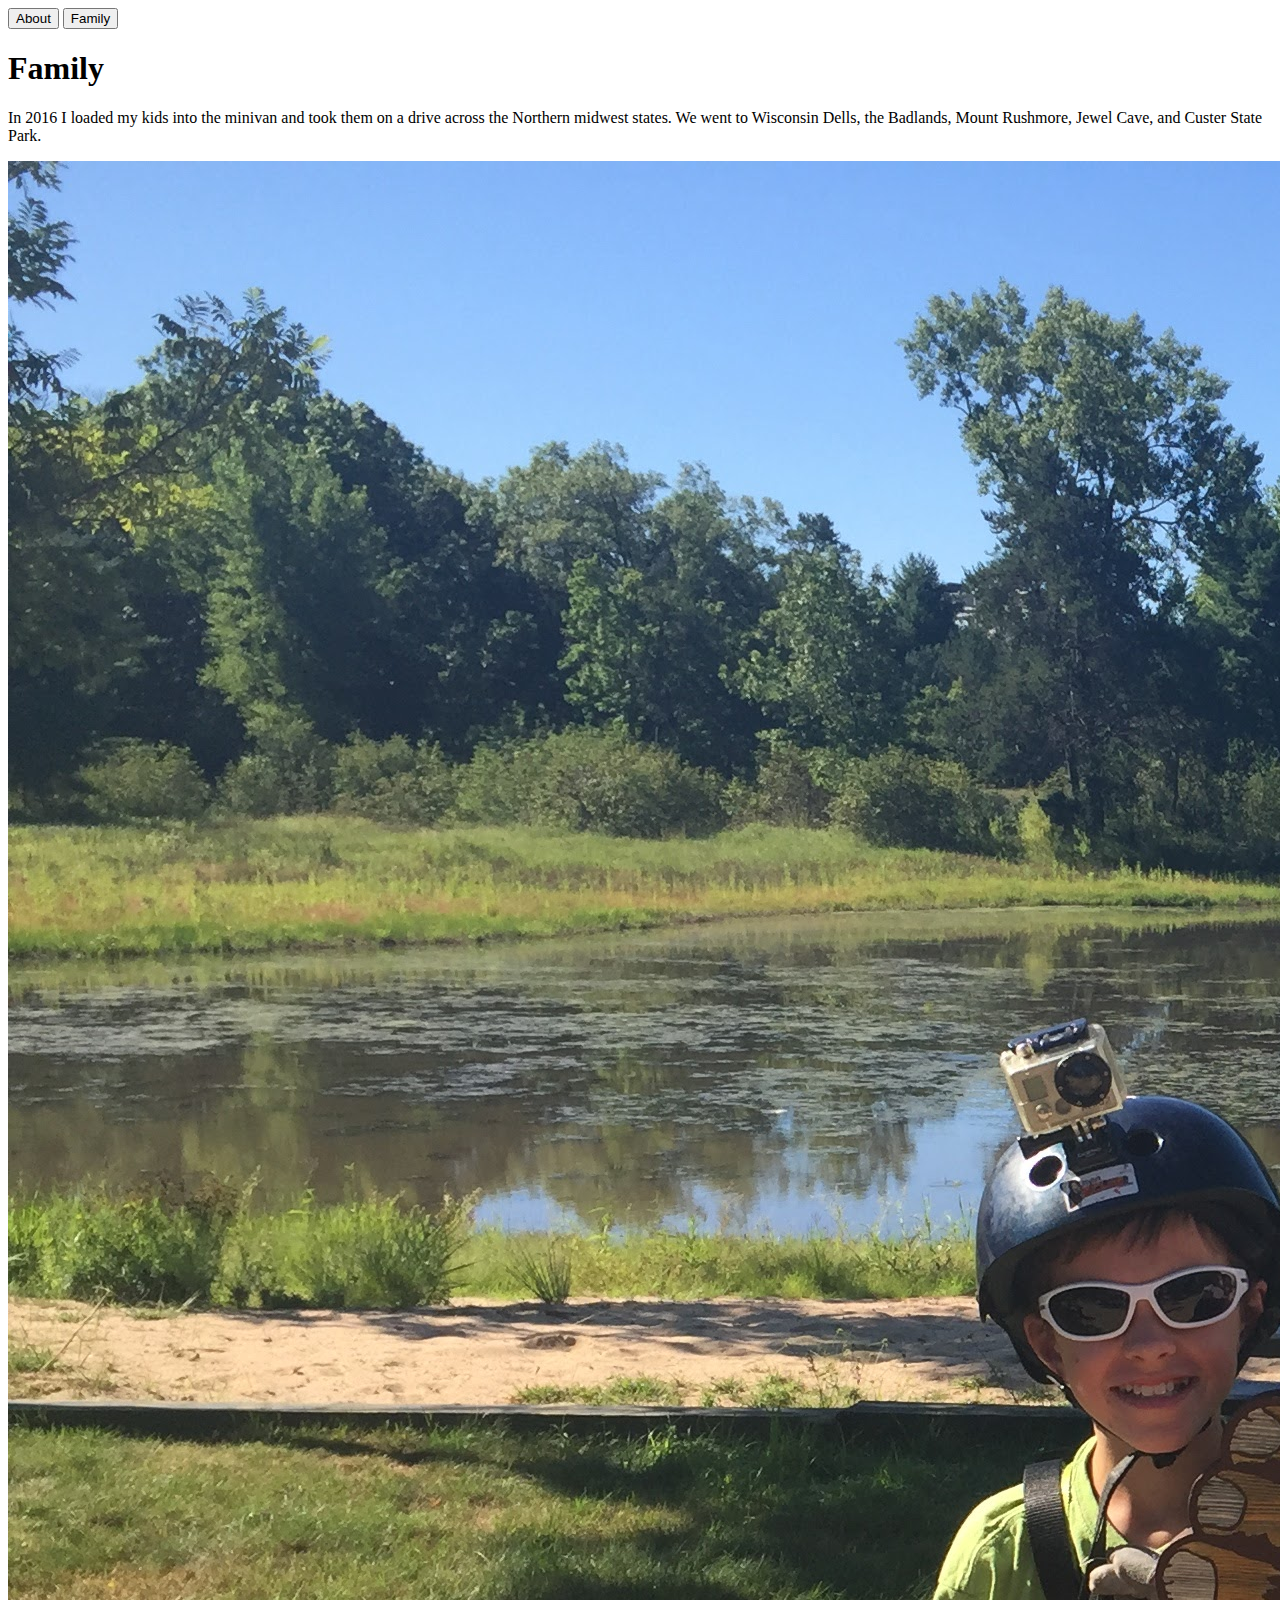
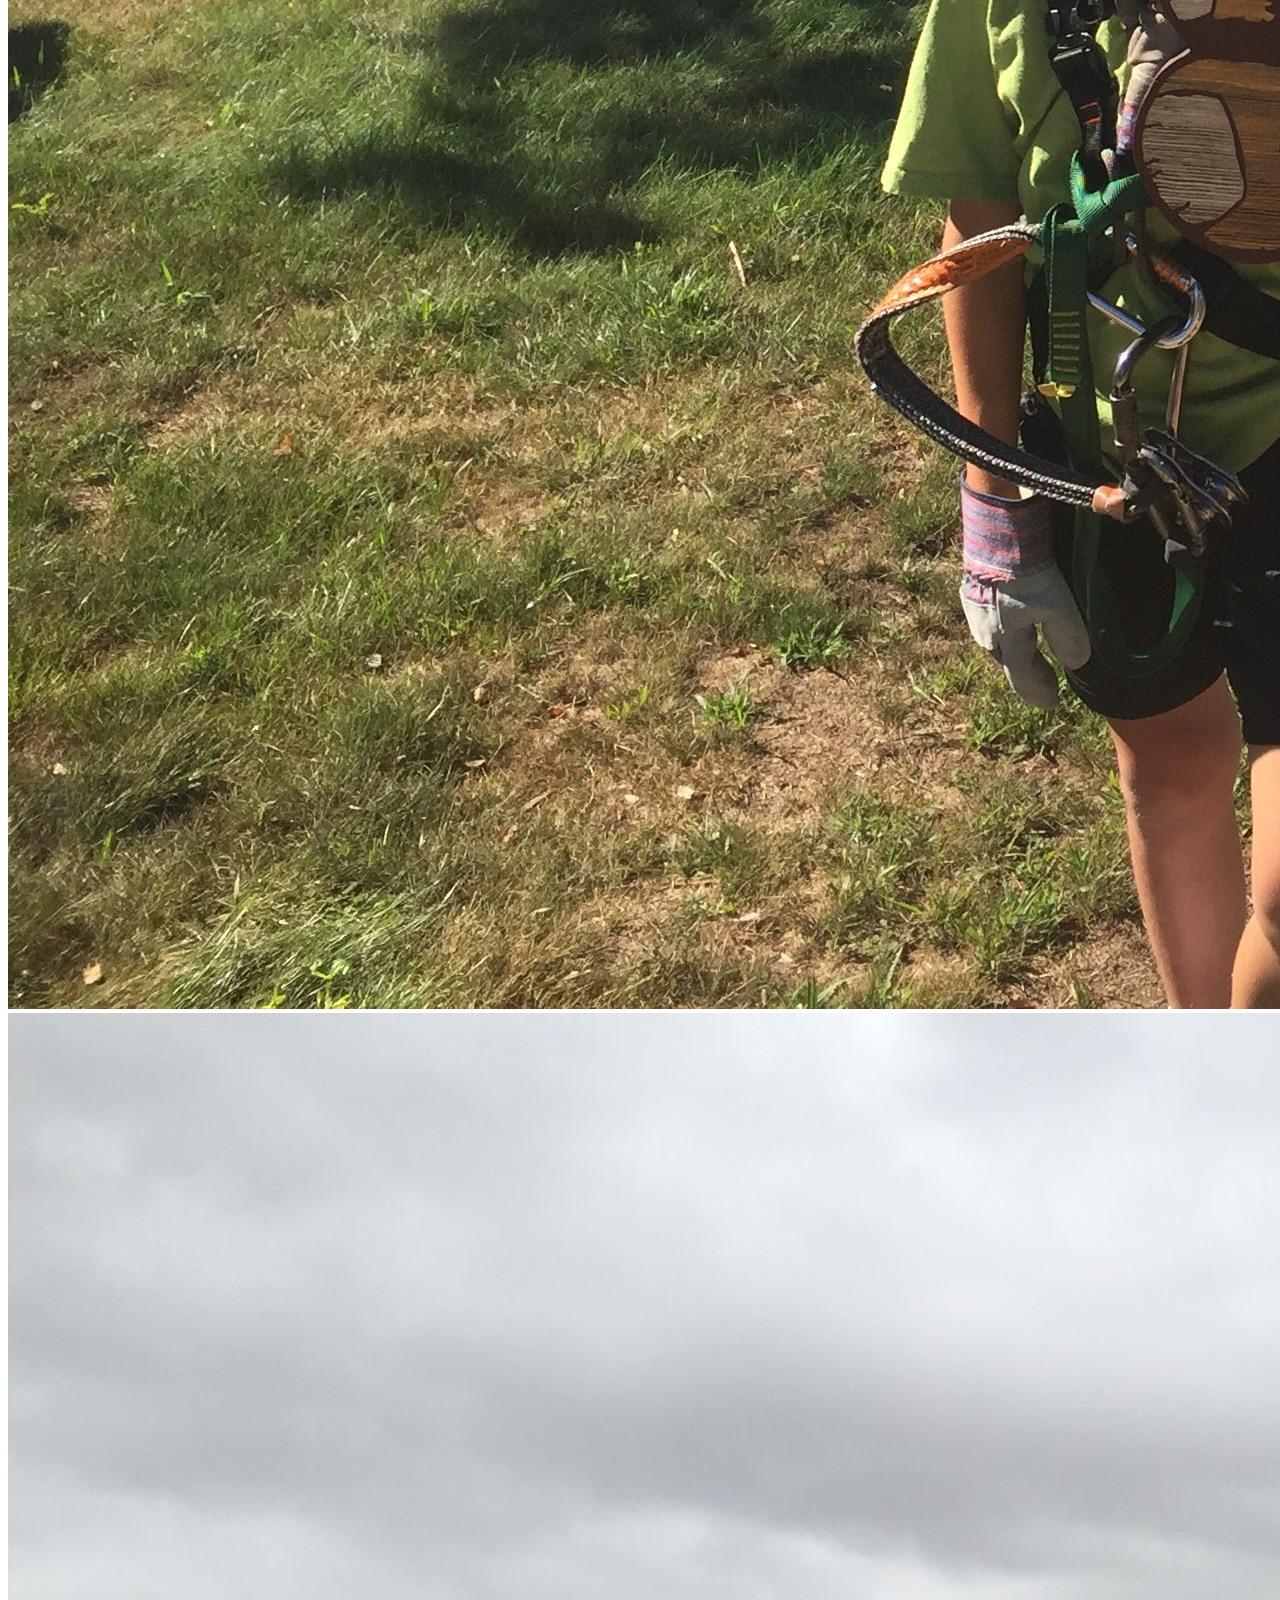
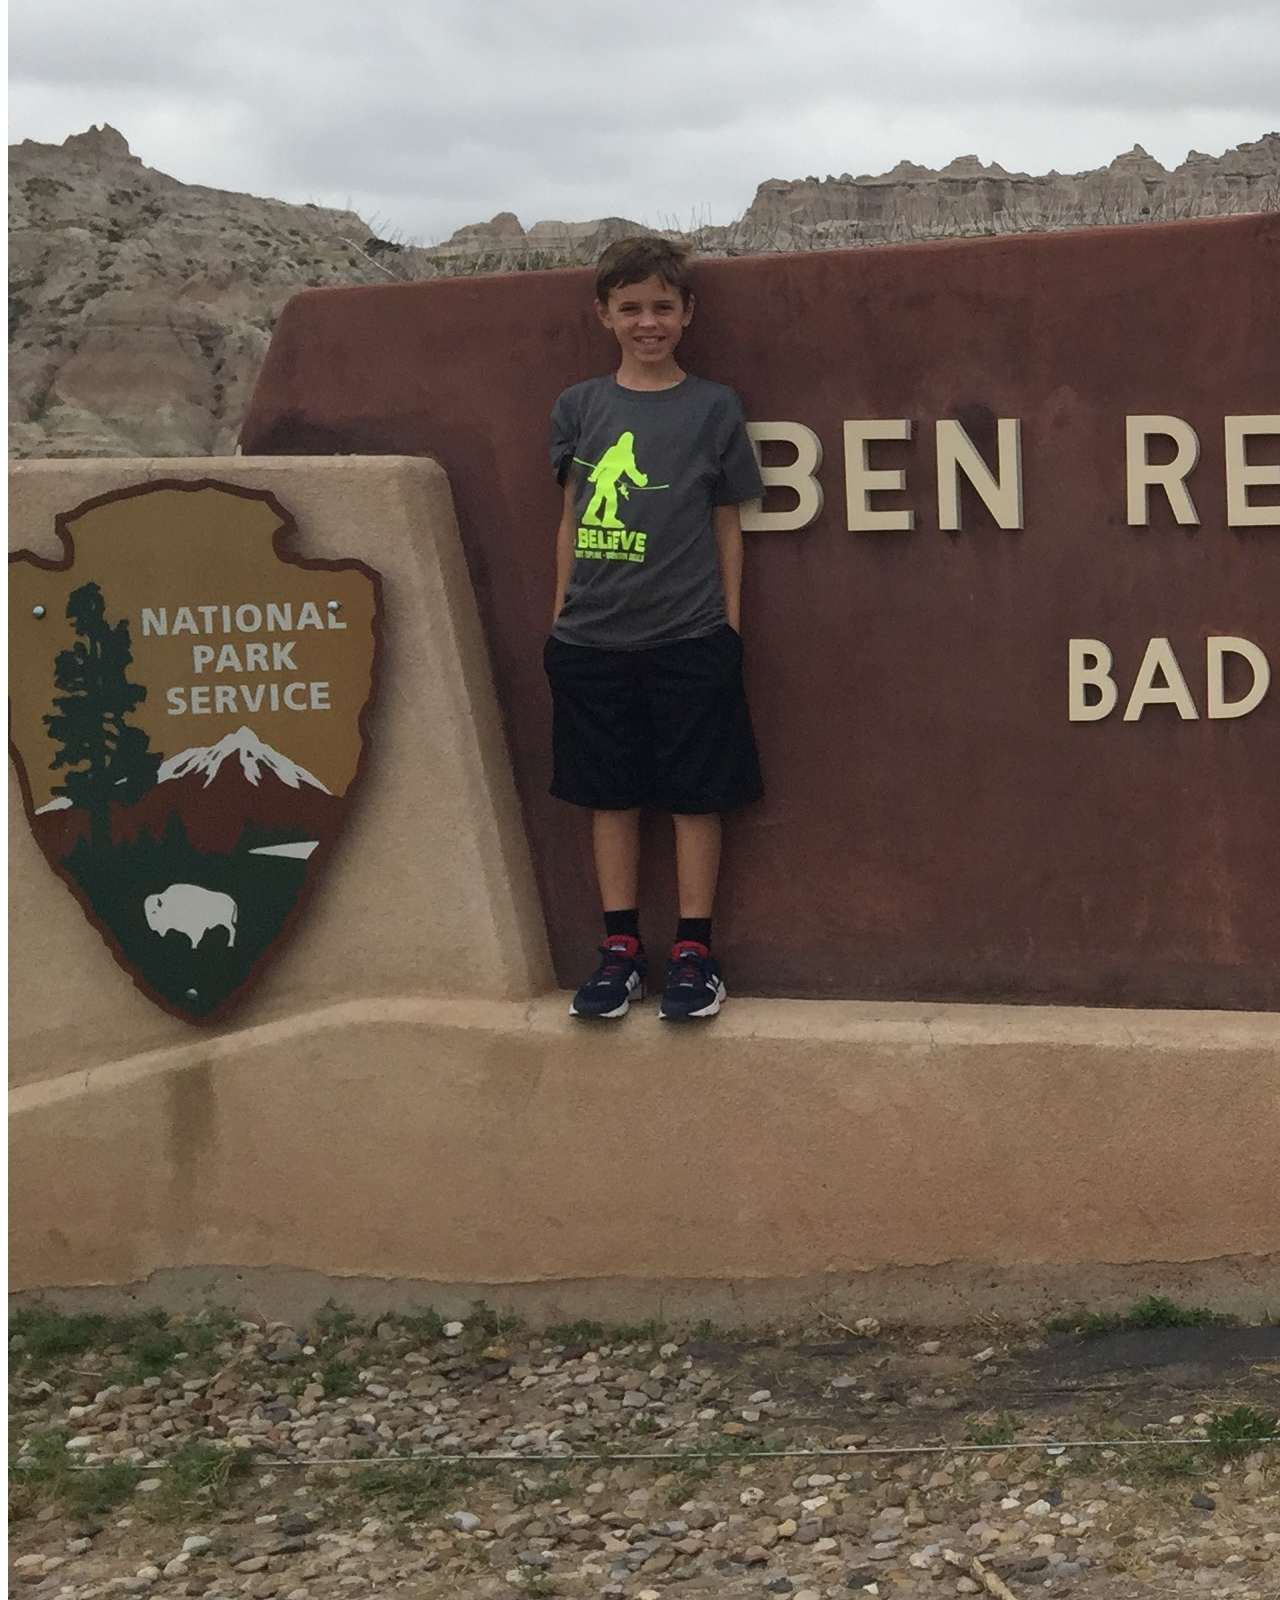
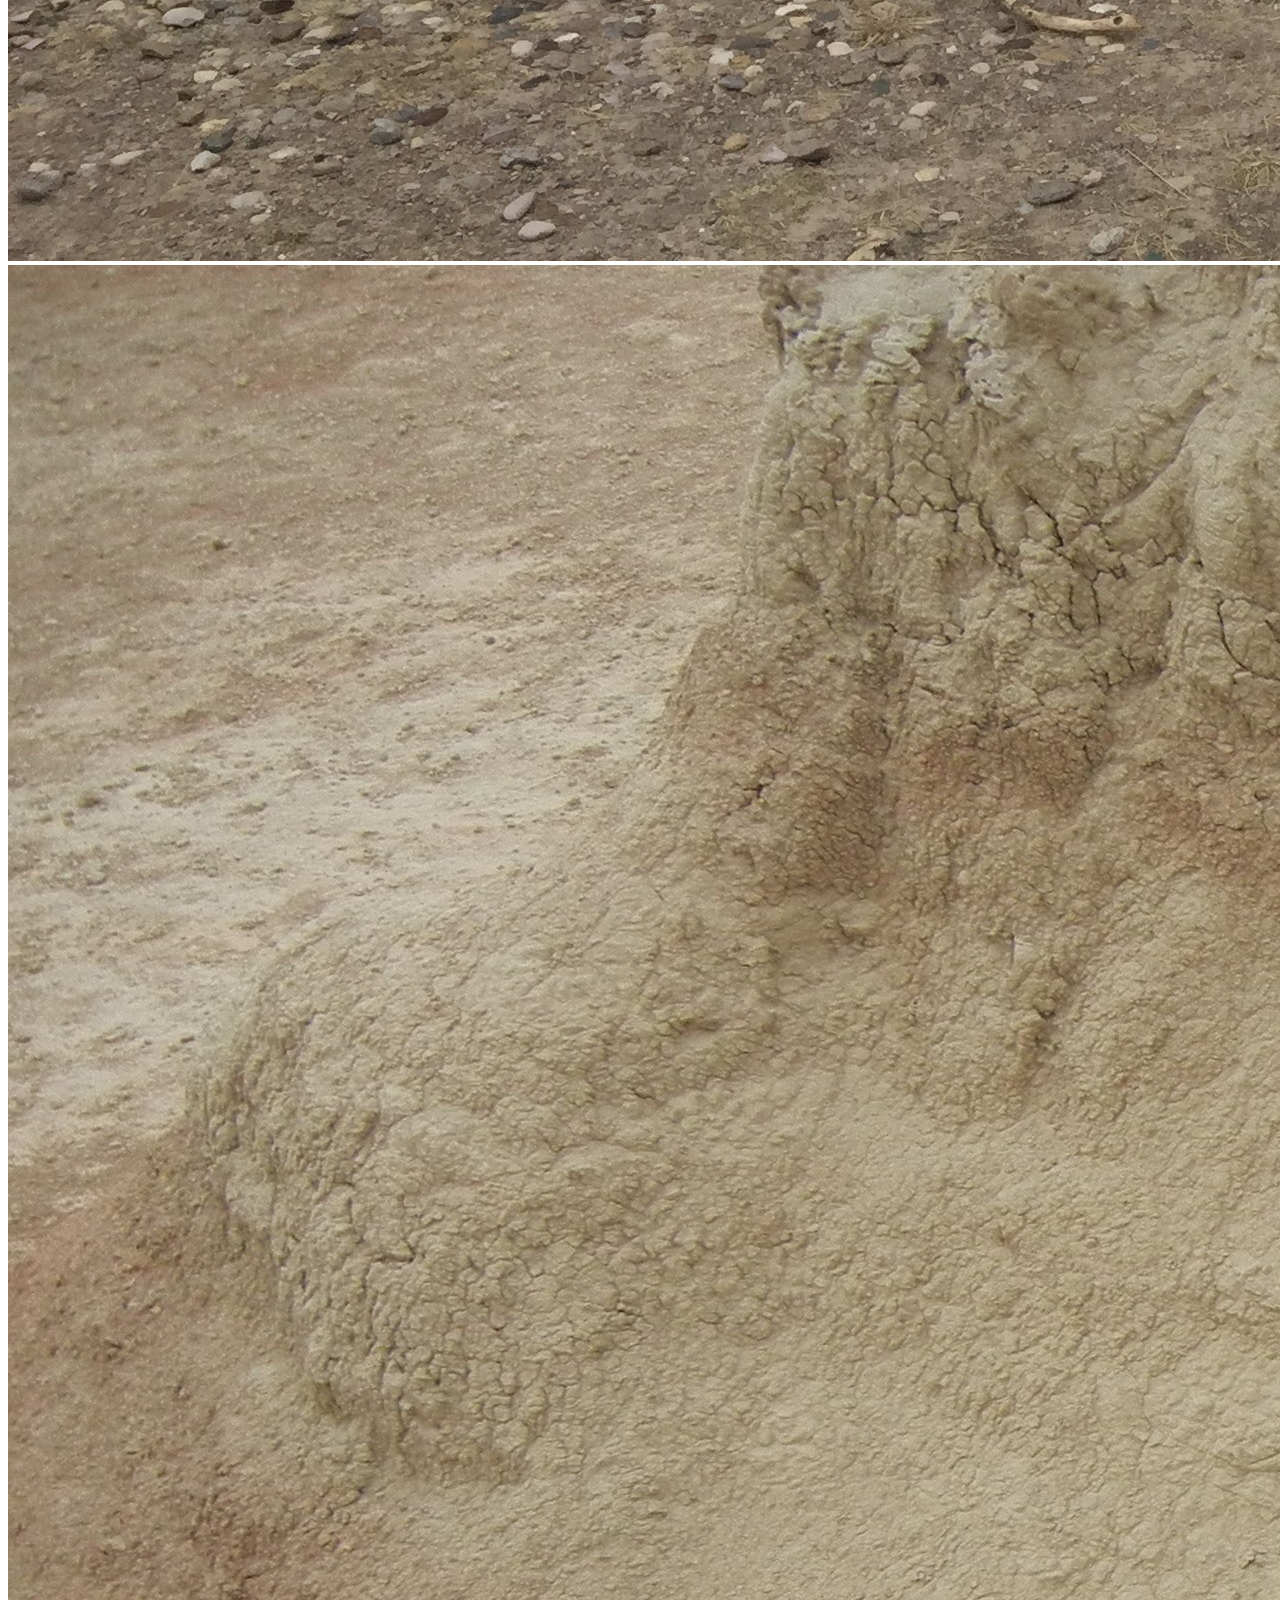
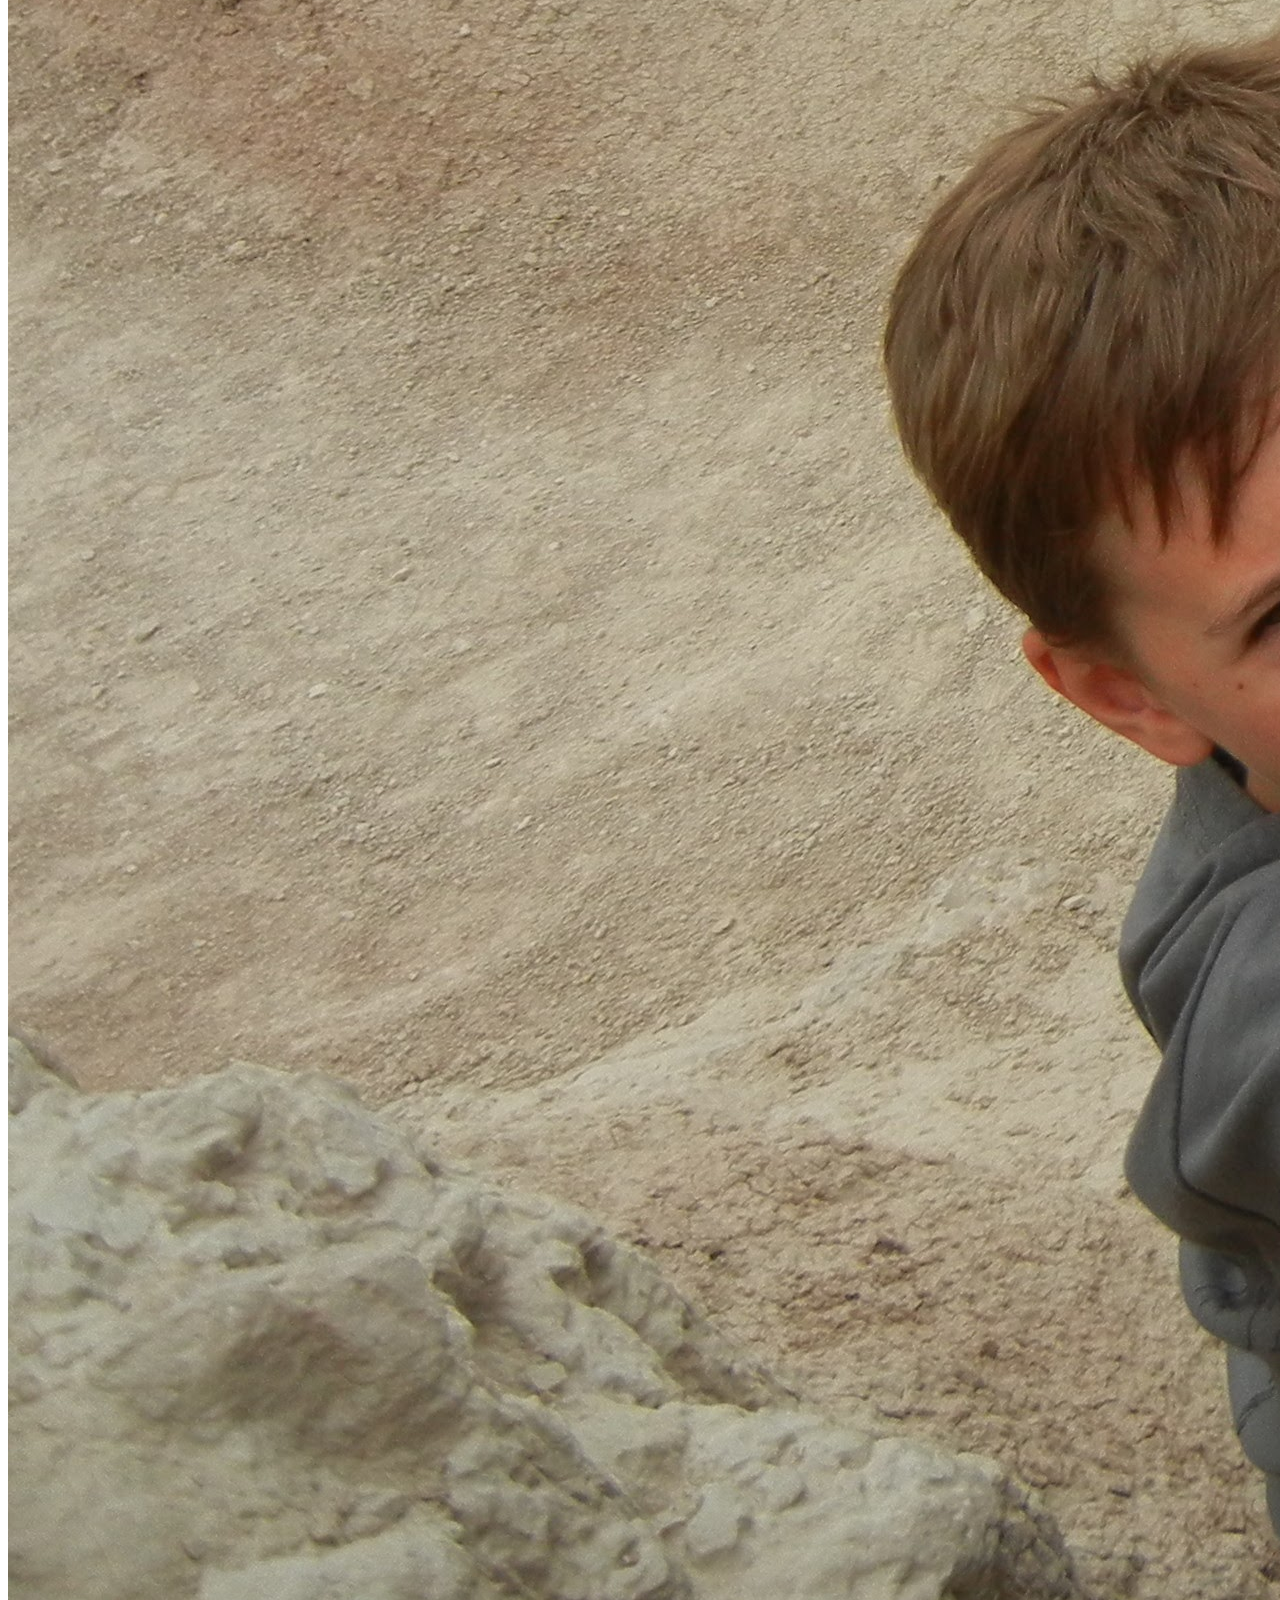
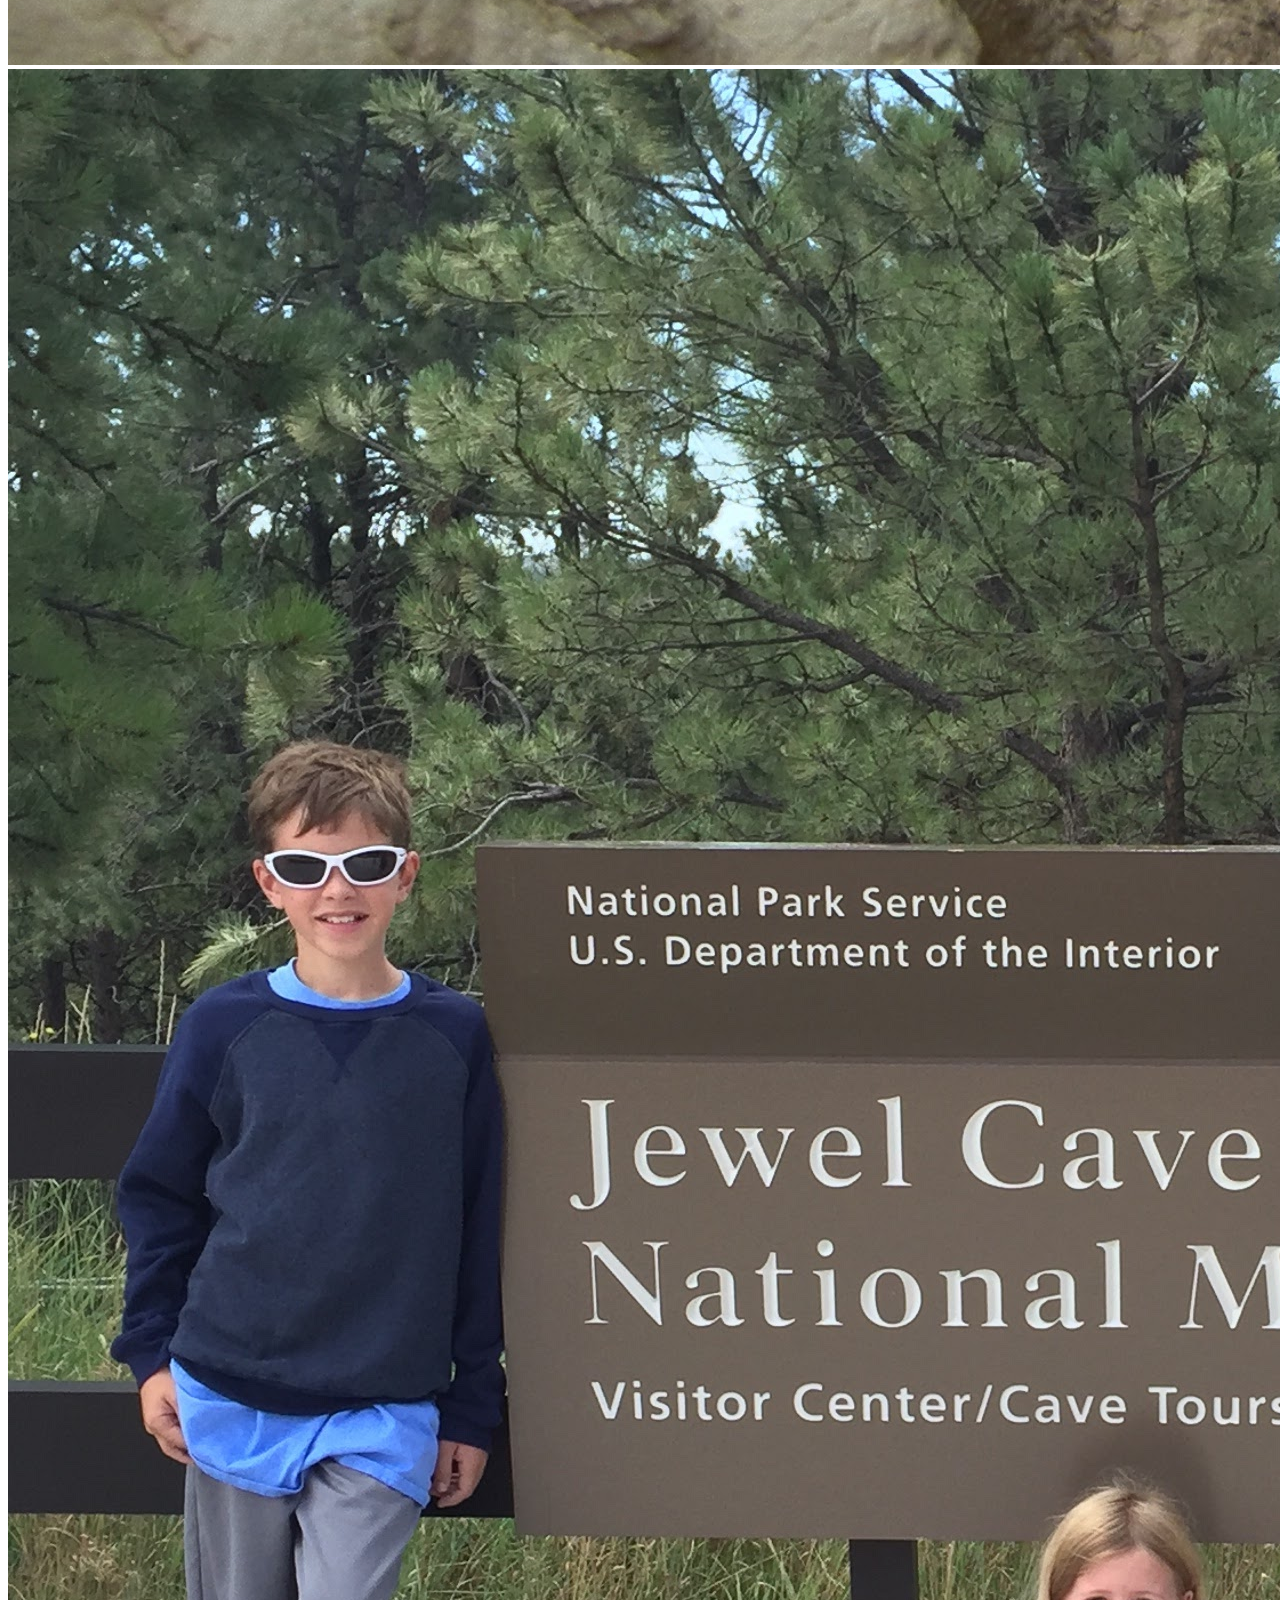
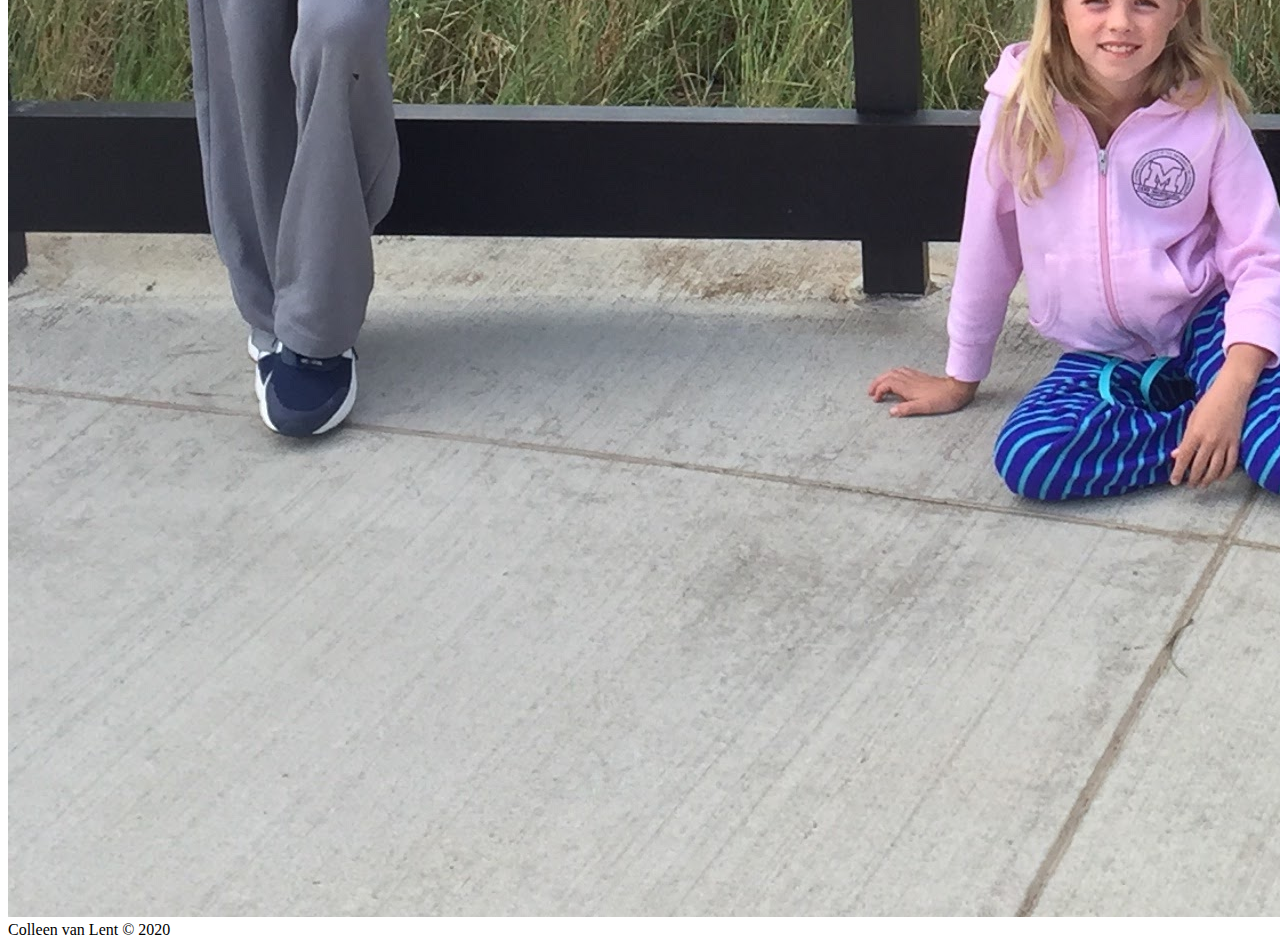
==== family.html @ b32aad83 "Add files via upload" ====
<!DOCTYPE html>
<html lang="en">
<head>
	<meta charset="utf-8">
	<title>Family</title>
	<link rel="stylesheet" href="style.css">
</head>
<body>
<header>
	<nav>
		 <button onclick="window.location.href = 'index.html';">About</button>
		 <button onclick="window.location.href = 'family.html';">Family</button>
	</nav>
</header>
<main>
<h1>Family</h1>
<p>In 2016 I loaded my kids into the minivan and took them on a drive across the Northern midwest states.  We went to Wisconsin Dells, the Badlands, Mount Rushmore, Jewel Cave, and Custer State Park.</p>
<img src = "images/wisconsin_dells.jpg" alt="Wisconsin Dells" />
<img src = "images/badlands.jpg" alt="Badlands" />
<img src = "images/falling.jpg" alt="Falling" />
<img src = "images/jewel_cave.jpg" alt= "Jewel Cave" />
</main>

<footer>
Colleen van Lent &copy; 2020
</footer>
</body>
</html>
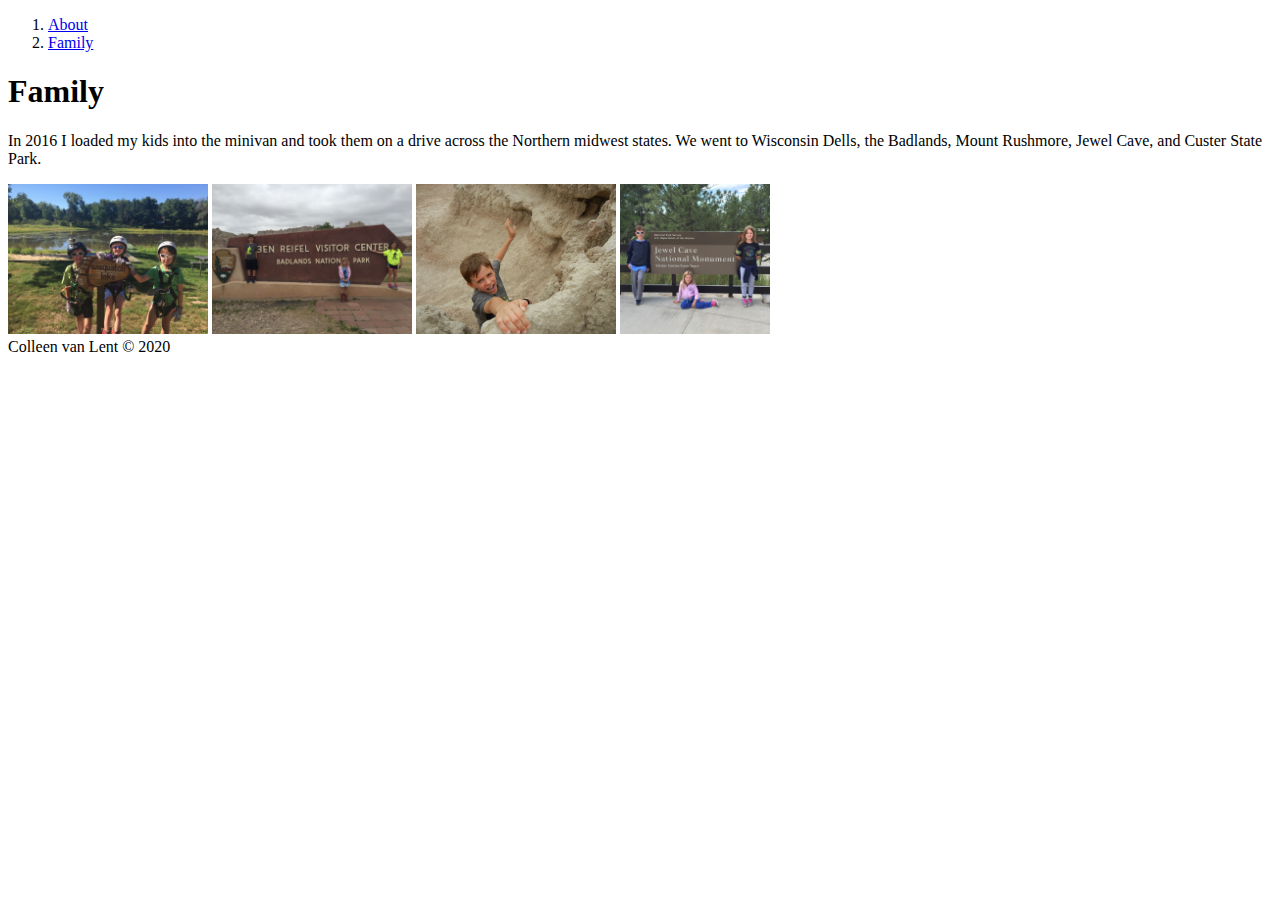
==== commit 4c7a8055: "Add files via upload" ====
--- a/family.html
+++ b/family.html
@@ -3,13 +3,15 @@
 <head>
 	<meta charset="utf-8">
 	<title>Family</title>
-	<link rel="stylesheet" href="style.css">
+	<link rel="stylesheet" href="style/style.css">
 </head>
 <body>
 <header>
 	<nav>
-		 <button onclick="window.location.href = 'index.html';">About</button>
-		 <button onclick="window.location.href = 'family.html';">Family</button>
+		<ol>
+			<li><a href="index.html">About</a></li>
+			<li><a href="family.html">Family</a></li>
+		</ol>
 	</nav>
 </header>
 <main>
--- a/style/style.css
+++ b/style/style.css
@@ -0,0 +1,3 @@
+img{
+    height: 150px;
+}